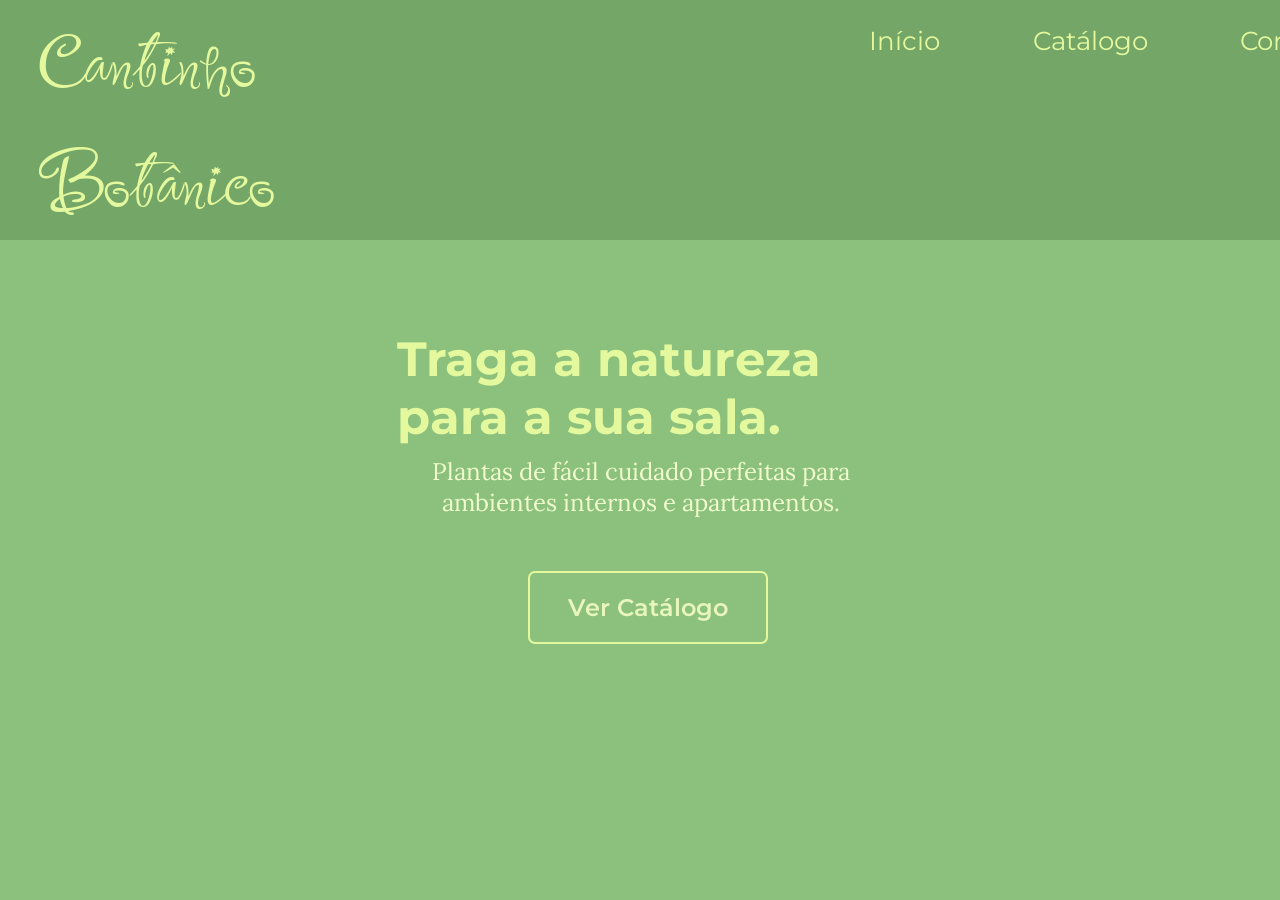
==== index.html @ e2f0c74d "Add files via upload" ====
<!DOCTYPE html>
<html lang="pt-br">
<head>
    <meta charset="UTF-8">
    <meta http-equiv="X-UA-Compatible" content="IE=edge">
    <meta name="viewport" content="width=device-width, initial-scale=1.0">
    <title>Cantinho Botânico</title>
    <link rel="stylesheet" href="style.css">
</head>
<body>
    <header class="header">
        <nav class="menu">
            <h1 class="menu_titulo">Cantinho Botânico</h1>
            <a class="menu_link" href="index.html">Início</a>
            <a class="menu_link" href="catalogo.html">Catálogo</a>
            <a class="menu_link" href="">Contato</a>
        </nav>
    </header>
    <main class="main">
        <section class="secao">
          <h1 class="secao_titulo">Traga a natureza para a sua sala.</h1>
          <p class="secao_paragrafo">Plantas de fácil cuidado perfeitas para ambientes internos e apartamentos.</p>
          <a class="secao_botao" href="catalogo.html">Ver Catálogo</a>
        </section>
    </main>
</body>
</html>
---- style.css ----
@import url('https://fonts.googleapis.com/css2?family=Krona+One&family=Lora:ital,wght@0,400..700;1,400..700&family=Montserrat&family=Ole&display=swap');

:root {
    --cor-principal: #8bc17d;
    --cor-secundaria: #E8F5BD;
    --cor-terciaria: #e4f99e;
    --cor-quarta:#74a667;
    --cor-hover: #A2CB8B;

    --fonte-principal: 'Krona One', sans-serif;
    --fonte-secundaria: 'Montserrat', sans-serif;
    --fonte-terciaria: "Lora", serif;
    --fonte-quarta: "Ole", cursive;
}

* {
    margin: 0;
    padding: 0;
}

body {
    box-sizing: border-box;
    background-color: var(--cor-principal);
    color: var(--cor-secundaria);
}

.header {
    padding: 0% 0% 0% 2%;
    color: var(--cor-primaria);
    background-color: var(--cor-quarta);
}

.menu {
    display: flex;
    gap: 80px;
}

.menu_titulo {
    font-family: var(--fonte-quarta);
    font-weight: 400;
    font-style: normal;
    font-size: 6rem;
    color: var(--cor-terciaria);
    padding: 0% 40% 0% 1%;
}

.menu_link {
    font-family: var(--fonte-secundaria);
    font-size: 1.6rem;
    color: var(--cor-terciaria);
    text-decoration: none;
    padding: 2% 0% 0% 1%;
}

.main {
    padding: 7% 28% 0% 31%;
    display: flex;
    align-items: center;
    justify-content: space-between;
    gap: 82px;
}

.secoa {
    width: 50%;
    display: flex;
    flex-direction: column;
    gap: 40px;
}

.secao_titulo {
    font-family: var(--fonte-secundaria);
    font-size: 3rem;
    color: var(--cor-terciaria);
}

.secao_paragrafo {
    font-family: var(--fonte-terciaria);
    font-size: 1.5rem;
    color: #f0fbce;
    margin: 1% 0% 0% 0%;
    padding: 1% 8% 5% 1%;
    text-align: center;
}

.secao_botao {
    display: flex;
    justify-content: center;
    gap: 10px;
    border: 2px solid var(--cor-terciaria);
    width: 45%;
    text-align: center;
    border-radius: 7px;
    font-size: 1.5rem;
    font-weight: 600;
    padding: 20px 0;
    text-decoration: none;
    color: var(--cor-secundaria);
    font-family: var(--fonte-secundaria);
    margin: 5% 0% 5% 25%;
}

.secao_botao:hover {
    background-color: var(--cor-hover);
}
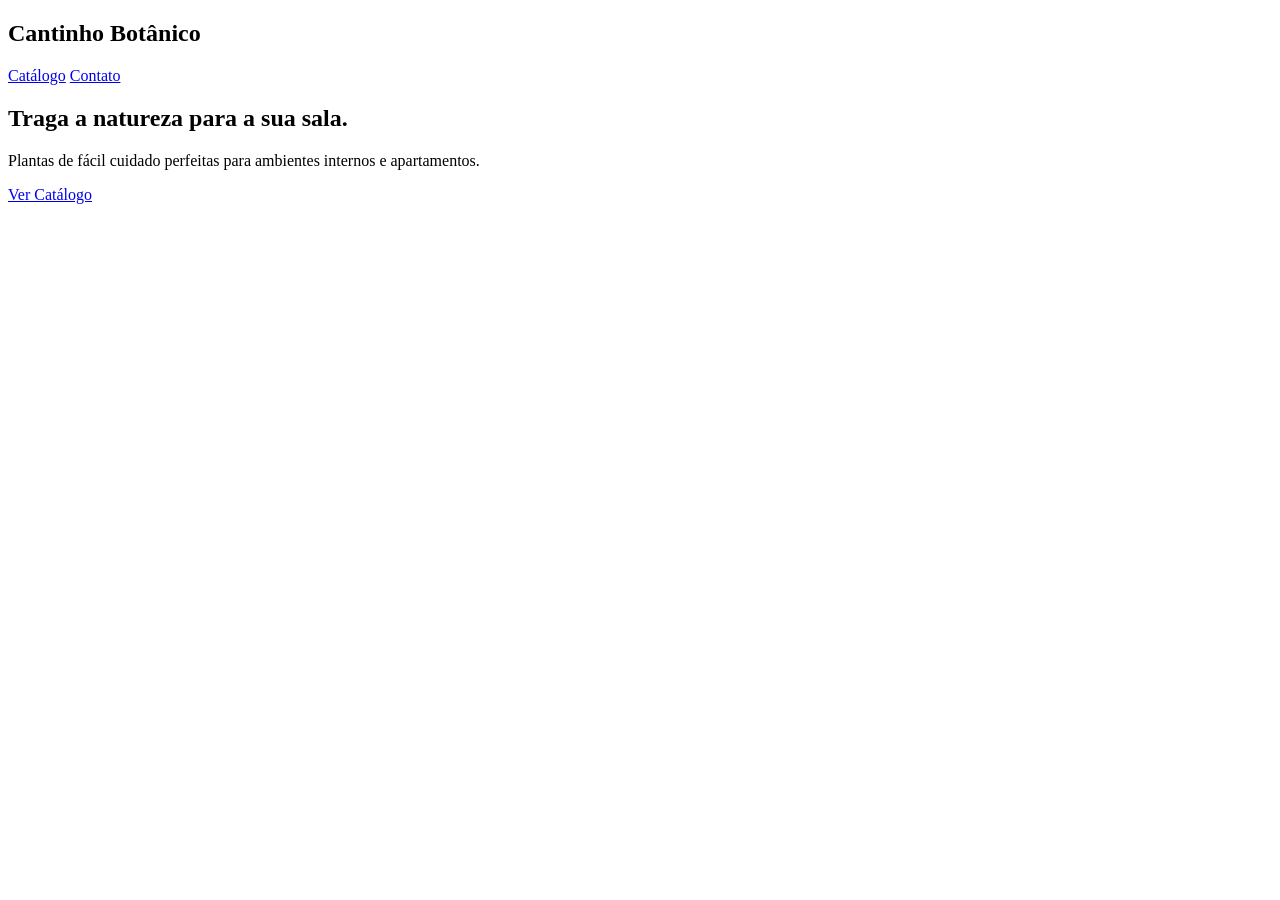
==== commit bee0350f: "Add files via upload" ====
--- a/index.html
+++ b/index.html
@@ -5,15 +5,17 @@
     <meta http-equiv="X-UA-Compatible" content="IE=edge">
     <meta name="viewport" content="width=device-width, initial-scale=1.0">
     <title>Cantinho Botânico</title>
-    <link rel="stylesheet" href="style.css">
+    <link rel="stylesheet" href="../Css/style.css">
+    <link rel="shortcut icon" href="../Icon/botanico.png" type="image/x-icon">
 </head>
 <body>
     <header class="header">
         <nav class="menu">
             <h1 class="menu_titulo">Cantinho Botânico</h1>
-            <a class="menu_link" href="index.html">Início</a>
+            <h2>     </h2>
+            <h3> </h3>
             <a class="menu_link" href="catalogo.html">Catálogo</a>
-            <a class="menu_link" href="">Contato</a>
+            <a class="menu_link" href="contato.html">Contato</a>
         </nav>
     </header>
     <main class="main">
